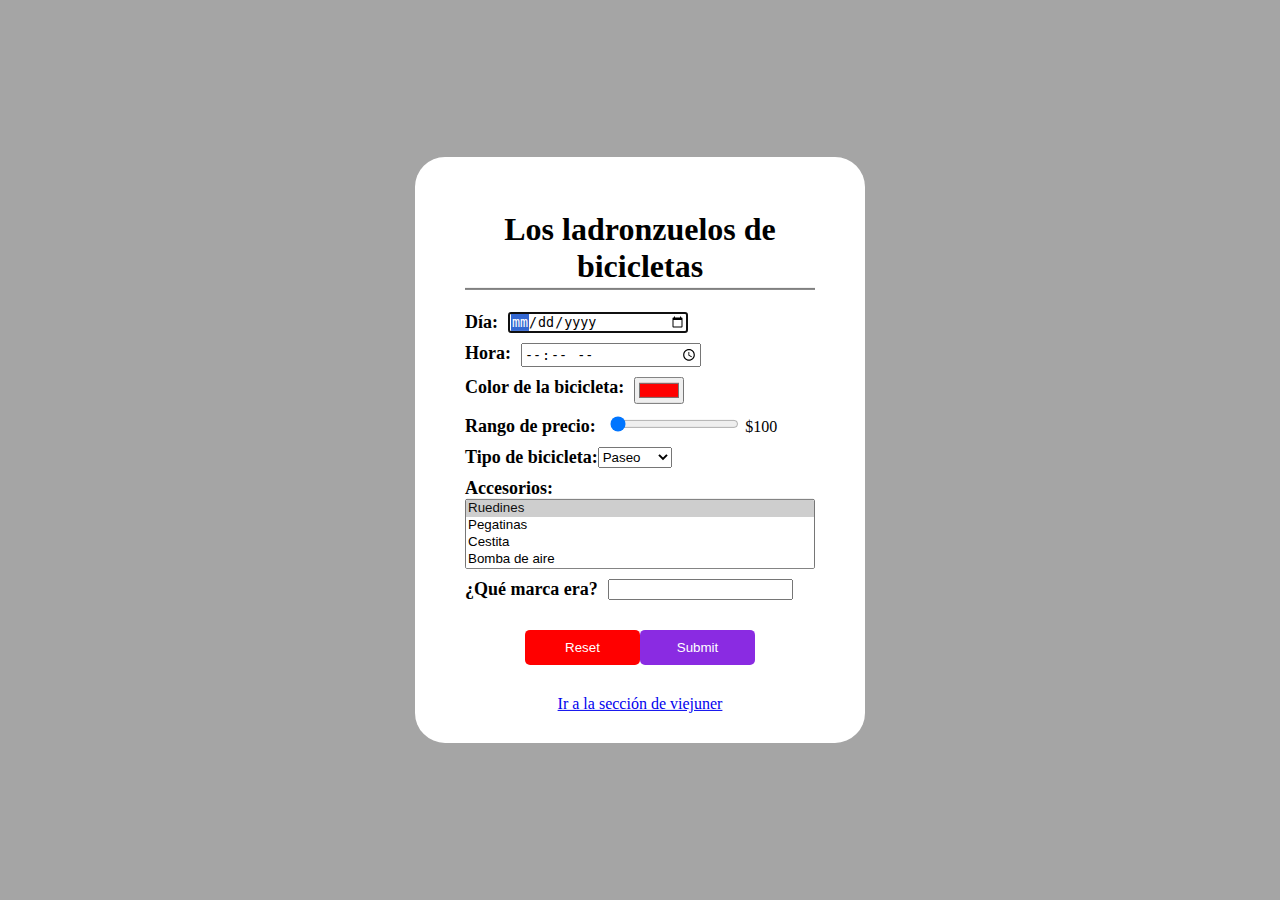
==== ladronzuelos.html @ 60a03938 "Second form finished" ====
<!DOCTYPE html>
<html lang="en">
  <head>
    <meta charset="UTF-8" />
    <meta name="viewport" content="width=device-width, initial-scale=1.0" />
    <link rel="stylesheet" href="./styles.css" />
    <title>Ladronzuelos</title>
  </head>
  <body>
    <main>
      <section class="container">
        <form action="">
          <h1>Los ladronzuelos de bicicletas</h1>

          <div>
            <label for="day" class="input-label">Día: </label>
            <input
              type="date"
              name="day"
              id="day"
              class="text-input"
              autofocus
            />
          </div>

          <div>
            <label for="hour" class="input-label">Hora: </label>
            <input type="time" name="hour" id="hour" class="text-input" />
          </div>

          <div>
            <label for="color" class="input-label"
              >Color de la bicicleta:
            </label>
            <input type="color" name="color" id="color" value="#FF0000" />
          </div>

          <div class="center-content">
            <label for="price" class="input-label">Rango de precio: </label>
            <input
              type="range"
              value="800"
              min="800"
              max="2600"
              oninput="rangeValue.innerText = this.value"
            />
            $<span id="rangeValue">100</span>
          </div>

          <div>
            <label for="type" class="input-label">Tipo de bicicleta: </label>
            <select name="type">
              <option value="Paseo" selected>Paseo</option>
              <option value="Montaña">Montaña</option>
              <option value="Carreras">Carreras</option>
            </select>
          </div>

          <div class="about-input">
            <label for="accesories" class="input-label">Accesorios: </label>
            <select name="accesories" multiple>
              <option value="Ruedines" selected>Ruedines</option>
              <option value="Pegatinas">Pegatinas</option>
              <option value="Cestita">Cestita</option>
              <option value="BombaDeAire">Bomba de aire</option>
              <option value="Timbre">Timbre</option>
              <option value="Foco">Foco</option>
            </select>
          </div>

          <div>
            <label for="marca" class="input-label">¿Qué marca era? </label>
            <input list="marcas" name="marca" />
            <datalist id="marcas">
              <option value="specialized"></option>
              <option value="trek"></option>
              <option value="merida"></option>
              <option value="scott"></option>
              <option value="giant"></option>
              <option value="cube"></option>
              <option value="lapierre"></option>
              <option value="orbea"></option>
              <option value="cannondale"></option>
              <option value="bmc"></option>
              <option value="canyon"></option>
              <option value="look"></option>
              <option value="protek"></option>
              <option value="megamo"></option>
              <option value="pinarello"></option>
              <option value="bianchi"></option>
              <option value="bh"></option>
              <option value="factor"></option>
              <option value="ghost"></option>
              <option value="cervélo"></option>
              <option value="argon"></option>
            </datalist>
          </div>

          <div class="center">
            <button type="reset" class="reset">Reset</button>
            <button type="submit" class="btn">Submit</button>
          </div>
        </form>

        <a href="./" class="center"> Ir a la sección de viejuner </a>
      </section>
    </main>
  </body>
</html>
---- styles.css ----
body {
  background-color: rgb(165, 165, 165);
}

main {
  position: absolute;
  top: 50%;
  left: 50%;
  transform: translate(-50%, -50%);
  width: 30%;
  min-width: 450px;
}

h1 {
  text-align: center;
  padding: 3px;
  border-bottom: 2px solid grey;
}

div {
  display: flex;
  flex-direction: row;
  margin: 10px 0;
}

.input-label {
  font-size: large;
  font-weight: bolder;
  width: fit-content;
}

label + input,
input + label {
  margin-left: 10px;
}

.text-input {
  width: 50%;
}

.container {
  padding: 30px 50px;
  border-radius: 30px;
  background-color: white;
}

.about-input {
  display: flex;
  flex-direction: column;
}

.gender-input {
  display: flex;
  flex-direction: column;
}

.center-content {
  display: inline;
}

.center {
  display: flex;
  justify-content: center;
  margin-top: 30px;
  padding: 0 60px;
}

.btn {
  color: white;
  background-color: blueviolet;
  width: 150px;
  padding: 10px;
  border-radius: 5px;
  border: 0;
}

.reset {
  color: white;
  background-color: red;
  width: 150px;
  padding: 10px;
  border-radius: 5px;
  border: 0;
}
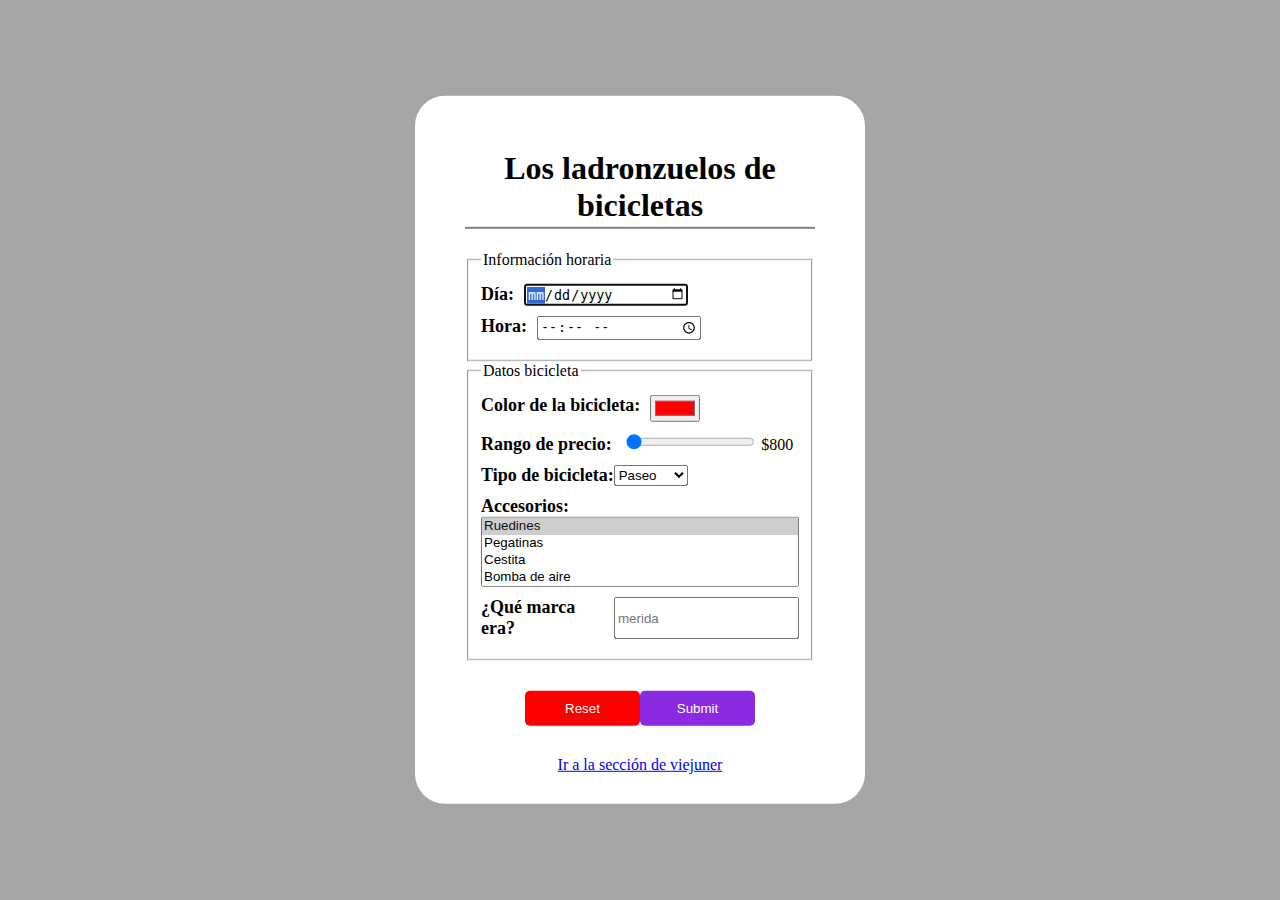
==== commit 1c151f11: "Added final conditions (fieldset, legends, ...)" ====
--- a/ladronzuelos.html
+++ b/ladronzuelos.html
@@ -12,89 +12,95 @@
         <form action="">
           <h1>Los ladronzuelos de bicicletas</h1>
 
-          <div>
-            <label for="day" class="input-label">Día: </label>
-            <input
-              type="date"
-              name="day"
-              id="day"
-              class="text-input"
-              autofocus
-            />
-          </div>
+          <fieldset>
+            <legend>Información horaria</legend>
+            <div>
+              <label for="day" class="input-label">Día: </label>
+              <input
+                type="date"
+                name="day"
+                id="day"
+                class="text-input"
+                autofocus
+              />
+            </div>
 
-          <div>
-            <label for="hour" class="input-label">Hora: </label>
-            <input type="time" name="hour" id="hour" class="text-input" />
-          </div>
+            <div>
+              <label for="hour" class="input-label">Hora: </label>
+              <input type="time" name="hour" id="hour" class="text-input" />
+            </div>
+          </fieldset>
 
-          <div>
-            <label for="color" class="input-label"
-              >Color de la bicicleta:
-            </label>
-            <input type="color" name="color" id="color" value="#FF0000" />
-          </div>
+          <fieldset>
+            <legend>Datos bicicleta</legend>
+            <div>
+              <label for="color" class="input-label"
+                >Color de la bicicleta:
+              </label>
+              <input type="color" name="color" id="color" value="#FF0000" />
+            </div>
 
-          <div class="center-content">
-            <label for="price" class="input-label">Rango de precio: </label>
-            <input
-              type="range"
-              value="800"
-              min="800"
-              max="2600"
-              oninput="rangeValue.innerText = this.value"
-            />
-            $<span id="rangeValue">100</span>
-          </div>
+            <div class="center-content">
+              <label for="price" class="input-label">Rango de precio: </label>
+              <input
+                type="range"
+                value="800"
+                min="800"
+                max="2600"
+                oninput="rangeValue.innerText = this.value"
+              />
+              $<span id="rangeValue">800</span>
+            </div>
 
-          <div>
-            <label for="type" class="input-label">Tipo de bicicleta: </label>
-            <select name="type">
-              <option value="Paseo" selected>Paseo</option>
-              <option value="Montaña">Montaña</option>
-              <option value="Carreras">Carreras</option>
-            </select>
-          </div>
+            <div>
+              <label for="type" class="input-label">Tipo de bicicleta: </label>
+              <select name="type">
+                <option value="Paseo" selected>Paseo</option>
+                <option value="Montaña">Montaña</option>
+                <option value="Carreras">Carreras</option>
+              </select>
+            </div>
 
-          <div class="about-input">
-            <label for="accesories" class="input-label">Accesorios: </label>
-            <select name="accesories" multiple>
-              <option value="Ruedines" selected>Ruedines</option>
-              <option value="Pegatinas">Pegatinas</option>
-              <option value="Cestita">Cestita</option>
-              <option value="BombaDeAire">Bomba de aire</option>
-              <option value="Timbre">Timbre</option>
-              <option value="Foco">Foco</option>
-            </select>
-          </div>
+            <div class="about-input">
+              <label for="accesories" class="input-label">Accesorios: </label>
+              <select name="accesories" multiple>
+                <option value="Ruedines" selected>Ruedines</option>
+                <option value="Pegatinas">Pegatinas</option>
+                <option value="Cestita">Cestita</option>
+                <option value="BombaDeAire">Bomba de aire</option>
+                <option value="Timbre">Timbre</option>
+                <option value="Foco">Foco</option>
+              </select>
+            </div>
 
-          <div>
-            <label for="marca" class="input-label">¿Qué marca era? </label>
-            <input list="marcas" name="marca" />
-            <datalist id="marcas">
-              <option value="specialized"></option>
-              <option value="trek"></option>
-              <option value="merida"></option>
-              <option value="scott"></option>
-              <option value="giant"></option>
-              <option value="cube"></option>
-              <option value="lapierre"></option>
-              <option value="orbea"></option>
-              <option value="cannondale"></option>
-              <option value="bmc"></option>
-              <option value="canyon"></option>
-              <option value="look"></option>
-              <option value="protek"></option>
-              <option value="megamo"></option>
-              <option value="pinarello"></option>
-              <option value="bianchi"></option>
-              <option value="bh"></option>
-              <option value="factor"></option>
-              <option value="ghost"></option>
-              <option value="cervélo"></option>
-              <option value="argon"></option>
-            </datalist>
-          </div>
+            <div>
+              <label for="marca" class="input-label">¿Qué marca era? </label>
+              <input list="marcas" name="marca" placeholder="merida" />
+              <datalist id="marcas">
+                <option value="specialized"></option>
+                <option value="trek"></option>
+                <option value="merida"></option>
+                <option value="scott"></option>
+                <option value="giant"></option>
+                <option value="cube"></option>
+                <option value="lapierre"></option>
+                <option value="orbea"></option>
+                <option value="cannondale"></option>
+                <option value="bmc"></option>
+                <option value="canyon"></option>
+                <option value="look"></option>
+                <option value="protek"></option>
+                <option value="megamo"></option>
+                <option value="pinarello"></option>
+                <option value="bianchi"></option>
+                <option value="bh"></option>
+                <option value="factor"></option>
+                <option value="ghost"></option>
+                <option value="cervélo"></option>
+                <option value="argon"></option>
+              </datalist>
+            </div>
+          </fieldset>
 
           <div class="center">
             <button type="reset" class="reset">Reset</button>
